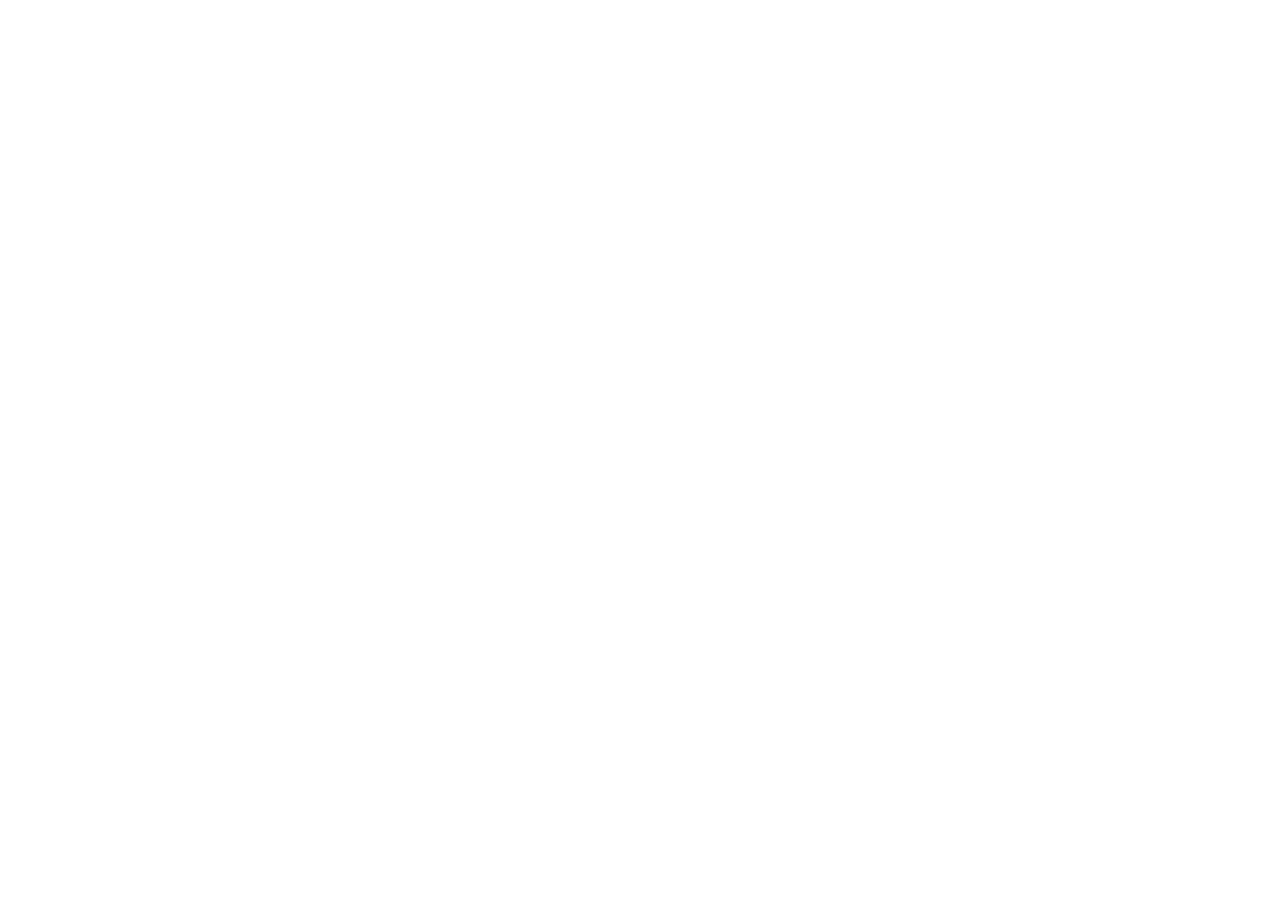
==== index.html @ 919495bc "Innitial commit" ====
<!DOCTYPE html>
<html lang="en">
<head>
  <meta charset="UTF-8">
  <meta name="viewport" content="width=device-width, initial-scale=1.0">
  <title>Document</title>
  <link rel="stylesheet" href="style.css">
</head>
<body>
  
</body>
</html>
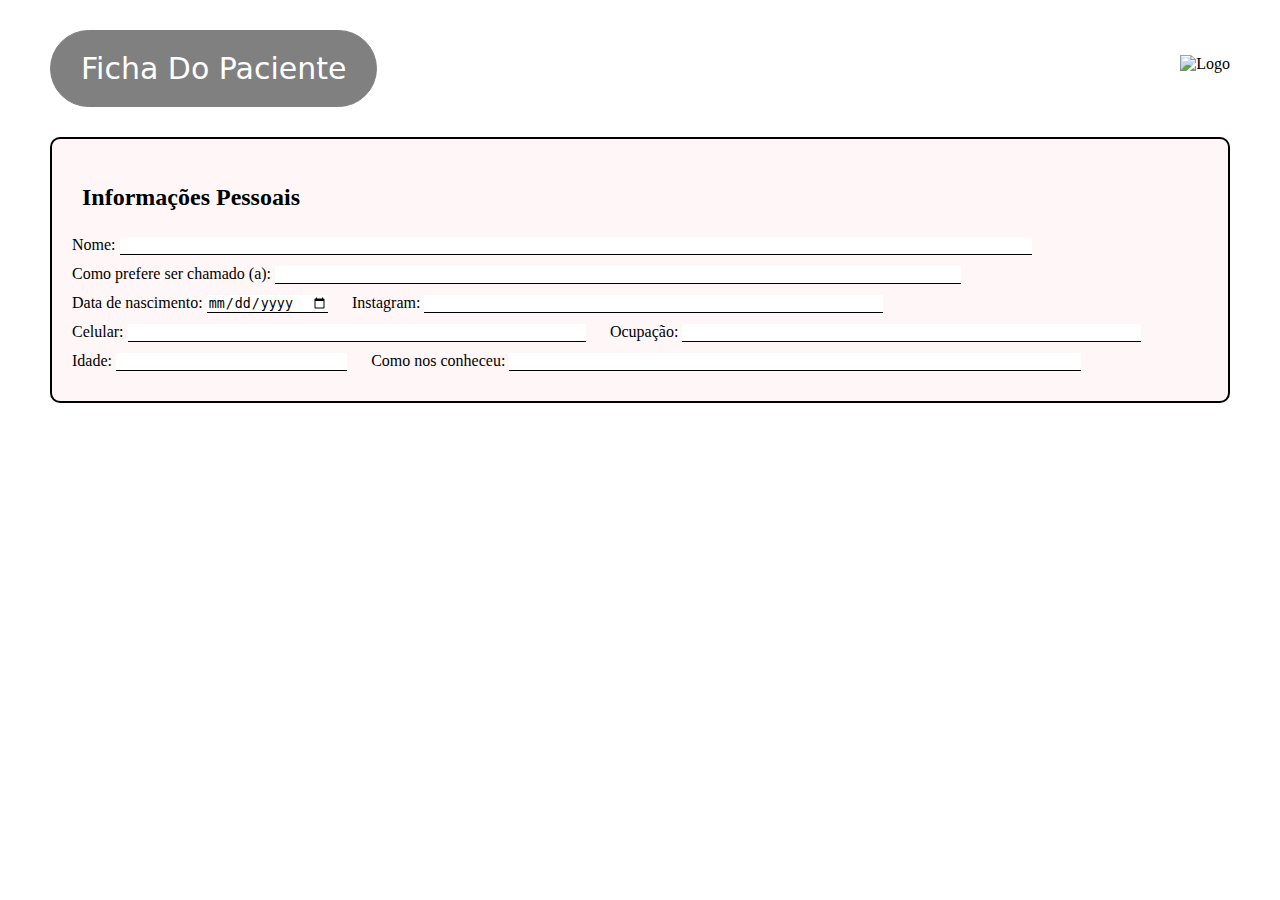
==== commit cd9eed86: "First edit" ====
--- a/index.html
+++ b/index.html
@@ -3,10 +3,50 @@
 <head>
   <meta charset="UTF-8">
   <meta name="viewport" content="width=device-width, initial-scale=1.0">
-  <title>Document</title>
+  <title>DietaFacil</title>
   <link rel="stylesheet" href="style.css">
+  <script src="https://cdn.jsdelivr.net/npm/@popperjs/core@2.11.8/dist/umd/popper.min.js" integrity="sha384-I7E8VVD/ismYTF4hNIPjVp/Zjvgyol6VFvRkX/vR+Vc4jQkC+hVqc2pM8ODewa9r" crossorigin="anonymous"></script>
+  <script src="https://cdn.jsdelivr.net/npm/bootstrap@5.3.3/dist/js/bootstrap.min.js" integrity="sha384-0pUGZvbkm6XF6gxjEnlmuGrJXVbNuzT9qBBavbLwCsOGabYfZo0T0to5eqruptLy" crossorigin="anonymous"></script>
 </head>
 <body>
-  
+  <header style="display: flex; justify-content: space-between; align-items: center;">
+    <div class="tittle">
+      <h1>Ficha Do Paciente</h1>
+    </div> 
+    <img src="img/.png" alt="Logo">
+  </header>
+  <main>
+    <section style="border: 2px solid black; border-radius: 10px; padding: 20px; background-color: #fff7f7;">
+      <h2 style="color: black; padding: 5px 10px; display: inline-block;">Informações Pessoais</h2>
+      <form>
+        <div style="margin-bottom: 10px;">
+          <label for="nome">Nome:</label>
+          <input type="text" id="nome" name="nome" style="width: 80%; border: none; border-bottom: 1px solid black;">
+        </div>
+        <div style="margin-bottom: 10px;">
+          <label for="preferencia">Como prefere ser chamado (a):</label>
+          <input type="text" id="preferencia" name="preferencia" style="width: 60%; border: none; border-bottom: 1px solid black;">
+        </div>
+        <div style="margin-bottom: 10px;">
+          <label for="nascimento">Data de nascimento:</label>
+          <input type="date" id="nascimento" name="nascimento" style="border: none; border-bottom: 1px solid black;">
+          <label for="instagram" style="margin-left: 20px;">Instagram:</label>
+          <input type="text" id="instagram" name="instagram" style="width: 40%; border: none; border-bottom: 1px solid black;">
+        </div>
+        <div style="margin-bottom: 10px;">
+          <label for="celular">Celular:</label>
+          <input type="tel" id="celular" name="celular" style="width: 40%; border: none; border-bottom: 1px solid black;">
+          <label for="ocupacao" style="margin-left: 20px;">Ocupação:</label>
+          <input type="text" id="ocupacao" name="ocupacao" style="width: 40%; border: none; border-bottom: 1px solid black;">
+        </div>
+        <div style="margin-bottom: 10px;">
+          <label for="idade">Idade:</label>
+          <input type="number" id="idade" name="idade" style="width: 20%; border: none; border-bottom: 1px solid black;">
+          <label for="conheceu" style="margin-left: 20px;">Como nos conheceu:</label>
+          <input type="text" id="conheceu" name="conheceu" style="width: 50%; border: none; border-bottom: 1px solid black;">
+        </div>
+      </form>
+    </section>
+  </main>
 </body>
 </html>--- a/style.css
+++ b/style.css
@@ -0,0 +1,26 @@
+body{
+  margin-left: 50px;
+  margin-right: 50px;
+}
+
+h1 {
+  font-family: system-ui, -apple-system, BlinkMacSystemFont, 'Segoe UI', Roboto, Oxygen, Ubuntu, Cantarell, 'Open Sans', 'Helvetica Neue', sans-serif;
+  color: white;
+  font-size: 30px;
+  font-weight: lighter;
+}
+
+header {
+  margin-top: 20px;
+  margin-bottom: 30px;
+}
+
+.tittle {
+  background-color: gray;
+  border: 1px solid gray;
+  border-radius: 40px;
+  padding-left: 30px;
+  padding-right: 30px;
+  padding-top: 0px;
+  margin-top: 10px;
+}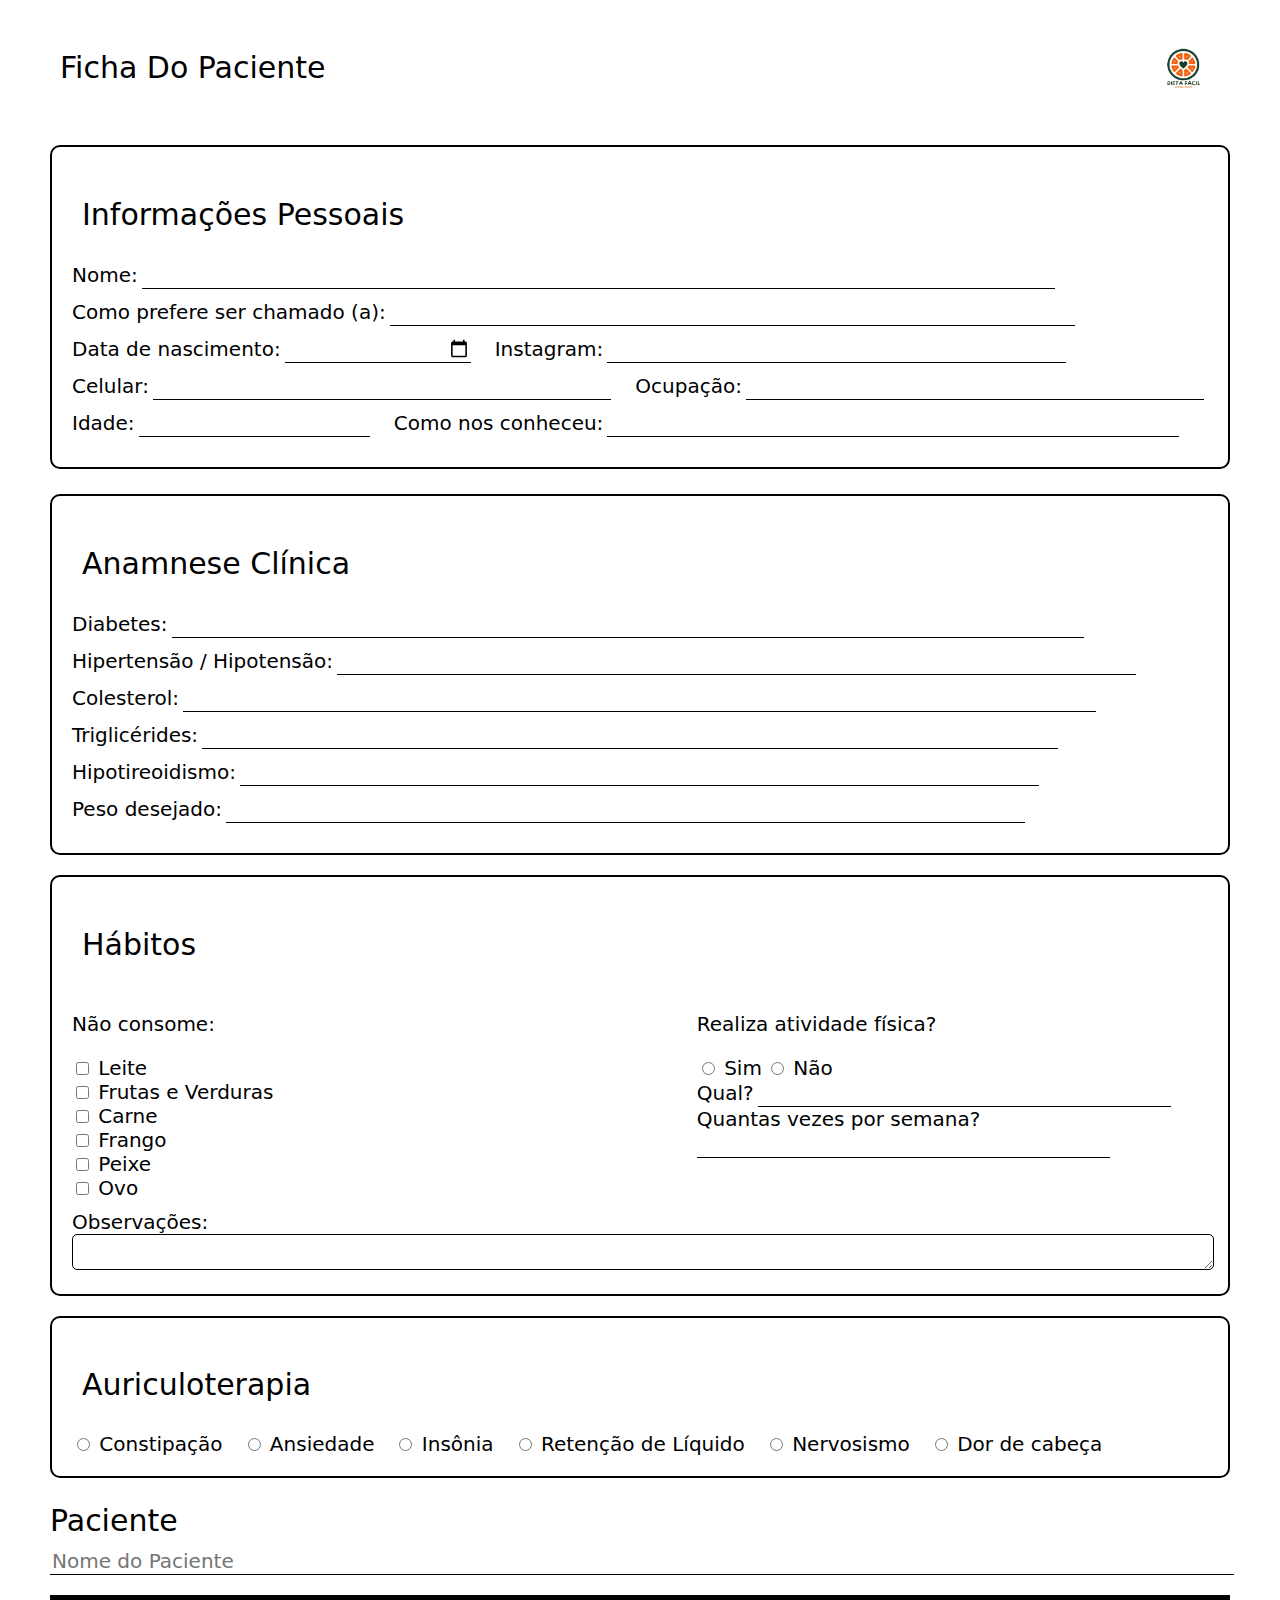
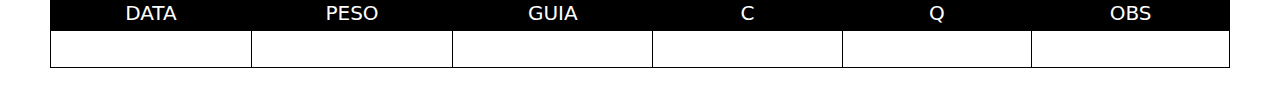
==== commit 33d26cd8: "updated index.html" ====
--- a/index.html
+++ b/index.html
@@ -5,18 +5,16 @@
   <meta name="viewport" content="width=device-width, initial-scale=1.0">
   <title>DietaFacil</title>
   <link rel="stylesheet" href="style.css">
-  <script src="https://cdn.jsdelivr.net/npm/@popperjs/core@2.11.8/dist/umd/popper.min.js" integrity="sha384-I7E8VVD/ismYTF4hNIPjVp/Zjvgyol6VFvRkX/vR+Vc4jQkC+hVqc2pM8ODewa9r" crossorigin="anonymous"></script>
-  <script src="https://cdn.jsdelivr.net/npm/bootstrap@5.3.3/dist/js/bootstrap.min.js" integrity="sha384-0pUGZvbkm6XF6gxjEnlmuGrJXVbNuzT9qBBavbLwCsOGabYfZo0T0to5eqruptLy" crossorigin="anonymous"></script>
 </head>
 <body>
-  <header style="display: flex; justify-content: space-between; align-items: center;">
-    <div class="tittle">
+  <header style="display: flex; justify-content: space-between; align-items: center; padding: 10px;">
+    <div class="title">
       <h1>Ficha Do Paciente</h1>
-    </div> 
-    <img src="img/.png" alt="Logo">
+    </div>
+    <img src="img/logo.png" alt="Logo" style="height: 50px;">
   </header>
   <main>
-    <section style="border: 2px solid black; border-radius: 10px; padding: 20px; background-color: #fff7f7;">
+    <section style="border: 2px solid black; border-radius: 10px; padding: 20px;">
       <h2 style="color: black; padding: 5px 10px; display: inline-block;">Informações Pessoais</h2>
       <form>
         <div style="margin-bottom: 10px;">
@@ -47,6 +45,107 @@
         </div>
       </form>
     </section>
+
+    <section style="border: 2px solid black; border-radius: 10px; padding: 20px; margin-bottom: 20px;">
+      <h2 style="color: black; padding: 5px 10px; border-radius: 5px;">Anamnese Clínica</h2>
+      <form>
+        <div style="margin-bottom: 10px;">
+          <label for="diabetes">Diabetes:</label>
+          <input type="text" id="diabetes" name="diabetes" style="width: 80%; border: none; border-bottom: 1px solid black;">
+        </div>
+        <div style="margin-bottom: 10px;">
+          <label for="hipertensao">Hipertensão / Hipotensão:</label>
+          <input type="text" id="hipertensao" name="hipertensao" style="width: 70%; border: none; border-bottom: 1px solid black;">
+        </div>
+        <div style="margin-bottom: 10px;">
+          <label for="colesterol">Colesterol:</label>
+          <input type="text" id="colesterol" name="colesterol" style="width: 80%; border: none; border-bottom: 1px solid black;">
+        </div>
+        <div style="margin-bottom: 10px;">
+          <label for="triglicerides">Triglicérides:</label>
+          <input type="text" id="triglicerides" name="triglicerides" style="width: 75%; border: none; border-bottom: 1px solid black;">
+        </div>
+        <div style="margin-bottom: 10px;">
+          <label for="hipotireoidismo">Hipotireoidismo:</label>
+          <input type="text" id="hipotireoidismo" name="hipotireoidismo" style="width: 70%; border: none; border-bottom: 1px solid black;">
+        </div>
+        <div style="margin-bottom: 10px;">
+          <label for="peso-desejado">Peso desejado:</label>
+          <input type="text" id="peso-desejado" name="peso-desejado" style="width: 70%; border: none; border-bottom: 1px solid black;">
+        </div>
+      </form>
+    </section>
+
+    <section style="border: 2px solid black; border-radius: 10px; padding: 20px; margin-bottom: 20px;">
+      <h2 style="color: black; padding: 5px 10px; border-radius: 5px;">Hábitos</h2>
+      <form>
+        <div style="display: flex; justify-content: space-between;">
+          <div style="width: 45%;">
+            <p>Não consome:</p>
+            <label><input type="checkbox" name="nao-consome" value="leite"> Leite</label><br>
+            <label><input type="checkbox" name="nao-consome" value="frutas"> Frutas e Verduras</label><br>
+            <label><input type="checkbox" name="nao-consome" value="carne"> Carne</label><br>
+            <label><input type="checkbox" name="nao-consome" value="frango"> Frango</label><br>
+            <label><input type="checkbox" name="nao-consome" value="peixe"> Peixe</label><br>
+            <label><input type="checkbox" name="nao-consome" value="ovo"> Ovo</label>
+          </div>
+          <div style="width: 45%;">
+            <p>Realiza atividade física?</p>
+            <label><input type="radio" name="atividade-fisica" value="sim"> Sim</label>
+            <label><input type="radio" name="atividade-fisica" value="nao"> Não</label><br>
+            <label for="qual">Qual?</label>
+            <input type="text" id="qual" name="qual" style="width: 80%; border: none; border-bottom: 1px solid black;"><br>
+            <label for="frequencia">Quantas vezes por semana?</label>
+            <input type="text" id="frequencia" name="frequencia" style="width: 80%; border: none; border-bottom: 1px solid black;">
+          </div>
+        </div>
+        <div style="margin-top: 10px;">
+          <label for="observacoes">Observações:</label>
+          <textarea id="observacoes" name="observacoes" style="width: 100%; border: 1px solid black; border-radius: 5px;"></textarea>
+        </div>
+      </form>
+    </section>
+
+    <section style="border: 2px solid black; border-radius: 10px; padding: 20px;">
+      <h2 style="color: black; padding: 5px 10px; border-radius: 5px;">Auriculoterapia</h2>
+      <form>
+        <div style="display: flex; flex-wrap: wrap; gap: 20px;">
+          <label><input type="radio" name="auriculoterapia" value="constipacao"> Constipação</label>
+          <label><input type="radio" name="auriculoterapia" value="ansiedade"> Ansiedade</label>
+          <label><input type="radio" name="auriculoterapia" value="insonia"> Insônia</label>
+          <label><input type="radio" name="auriculoterapia" value="retencao"> Retenção de Líquido</label>
+          <label><input type="radio" name="auriculoterapia" value="nervosismo"> Nervosismo</label>
+          <label><input type="radio" name="auriculoterapia" value="dor-cabeca"> Dor de cabeça</label>
+        </div>
+      </form>
+    </section>
+
+    <section style="margin-top: 20px;">
+      <h2 style="margin-bottom: 10px;">Paciente</h2>
+      <input type="text" style="width: 100%; border: none; border-bottom: 1px solid black; margin-bottom: 20px;" placeholder="Nome do Paciente">
+      <table style="width: 100%; border-collapse: collapse; text-align: center;">
+        <thead>
+          <tr style="background-color: black; color: white;">
+            <th style="border: 1px solid black; padding: 5px;">DATA</th>
+            <th style="border: 1px solid black; padding: 5px;">PESO</th>
+            <th style="border: 1px solid black; padding: 5px;">GUIA</th>
+            <th style="border: 1px solid black; padding: 5px;">C</th>
+            <th style="border: 1px solid black; padding: 5px;">Q</th>
+            <th style="border: 1px solid black; padding: 5px;">OBS</th>
+          </tr>
+        </thead>
+        <tbody>
+          <tr>
+            <td style="border: 1px solid black; padding: 5px;"><input type="text" style="width: 100%; border: none; text-align: center;"></td>
+            <td style="border: 1px solid black; padding: 5px;"><input type="text" style="width: 100%; border: none; text-align: center;"></td>
+            <td style="border: 1px solid black; padding: 5px;"><input type="text" style="width: 100%; border: none; text-align: center;"></td>
+            <td style="border: 1px solid black; padding: 5px;"><input type="text" style="width: 100%; border: none; text-align: center;"></td>
+            <td style="border: 1px solid black; padding: 5px;"><input type="text" style="width: 100%; border: none; text-align: center;"></td>
+            <td style="border: 1px solid black; padding: 5px;"><input type="text" style="width: 100%; border: none; text-align: center;"></td>
+          </tr>
+        </tbody>
+      </table>
+    </section>
   </main>
 </body>
 </html>--- a/style.css
+++ b/style.css
@@ -5,7 +5,7 @@
 
 h1 {
   font-family: system-ui, -apple-system, BlinkMacSystemFont, 'Segoe UI', Roboto, Oxygen, Ubuntu, Cantarell, 'Open Sans', 'Helvetica Neue', sans-serif;
-  color: white;
+  color: black;
   font-size: 30px;
   font-weight: lighter;
 }
@@ -23,4 +23,28 @@
   padding-right: 30px;
   padding-top: 0px;
   margin-top: 10px;
+}
+
+h2  {
+  font-family: system-ui, -apple-system, BlinkMacSystemFont, 'Segoe UI', Roboto, Oxygen, Ubuntu, Cantarell, 'Open Sans', 'Helvetica Neue', sans-serif;
+  font-size: 30px;
+  font-weight: lighter;
+}
+
+label , p{
+  font-family: system-ui, -apple-system, BlinkMacSystemFont, 'Segoe UI', Roboto, Oxygen, Ubuntu, Cantarell, 'Open Sans', 'Helvetica Neue', sans-serif;
+  color: black;
+  font-size: 20px;
+  font-weight: lighter;
+}
+
+section {
+  margin-bottom: 25px;
+}
+
+input , th{
+  font-family: system-ui, -apple-system, BlinkMacSystemFont, 'Segoe UI', Roboto, Oxygen, Ubuntu, Cantarell, 'Open Sans', 'Helvetica Neue', sans-serif;
+  color: white;
+  font-size: 20px;
+  font-weight: lighter;
 }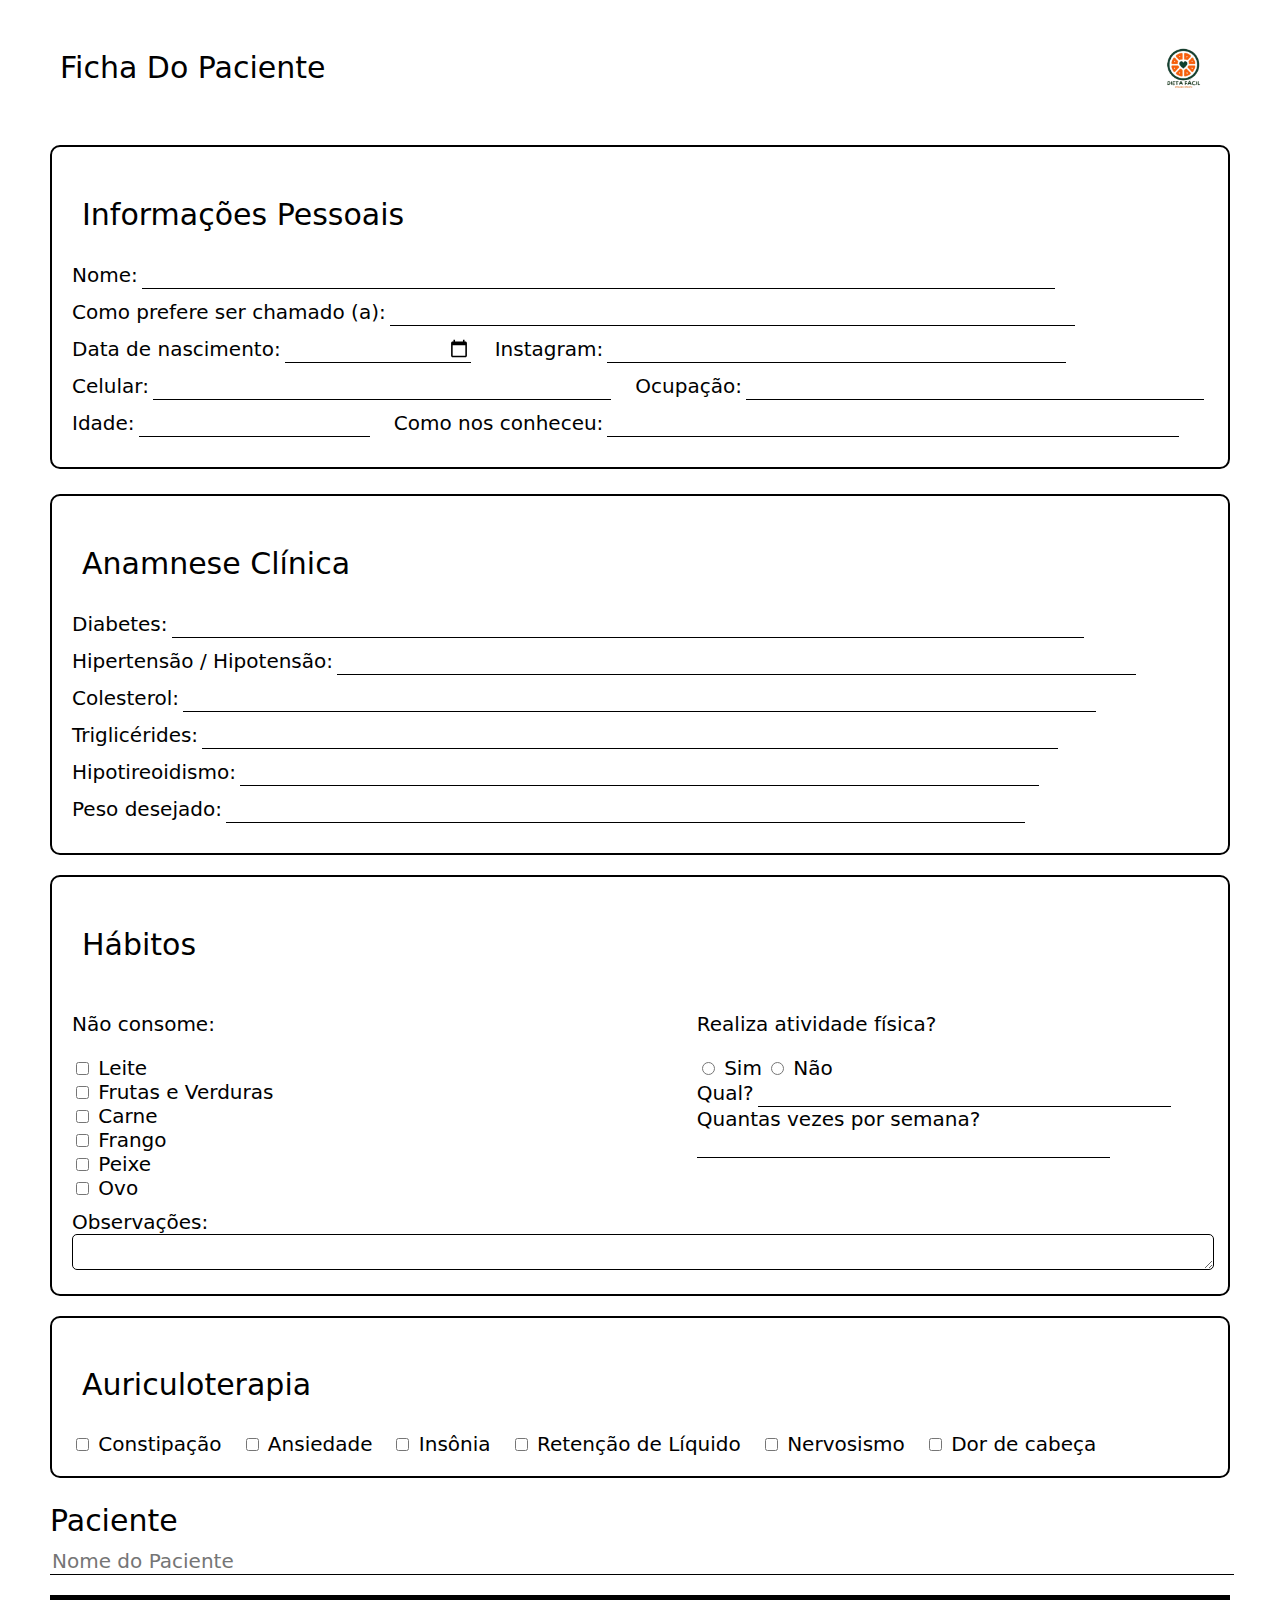
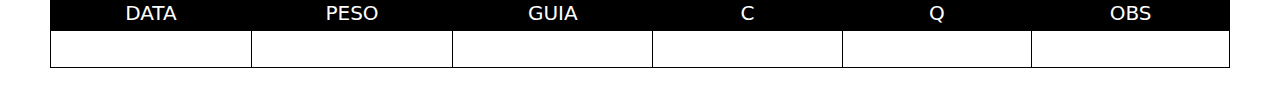
==== commit 4ce0f842: "index.html update" ====
--- a/index.html
+++ b/index.html
@@ -110,12 +110,12 @@
       <h2 style="color: black; padding: 5px 10px; border-radius: 5px;">Auriculoterapia</h2>
       <form>
         <div style="display: flex; flex-wrap: wrap; gap: 20px;">
-          <label><input type="radio" name="auriculoterapia" value="constipacao"> Constipação</label>
-          <label><input type="radio" name="auriculoterapia" value="ansiedade"> Ansiedade</label>
-          <label><input type="radio" name="auriculoterapia" value="insonia"> Insônia</label>
-          <label><input type="radio" name="auriculoterapia" value="retencao"> Retenção de Líquido</label>
-          <label><input type="radio" name="auriculoterapia" value="nervosismo"> Nervosismo</label>
-          <label><input type="radio" name="auriculoterapia" value="dor-cabeca"> Dor de cabeça</label>
+          <label><input type="checkbox" name="auriculoterapia" value="constipacao"> Constipação</label>
+          <label><input type="checkbox" name="auriculoterapia" value="ansiedade"> Ansiedade</label>
+          <label><input type="checkbox" name="auriculoterapia" value="insonia"> Insônia</label>
+          <label><input type="checkbox" name="auriculoterapia" value="retencao"> Retenção de Líquido</label>
+          <label><input type="checkbox" name="auriculoterapia" value="nervosismo"> Nervosismo</label>
+          <label><input type="checkbox" name="auriculoterapia" value="dor-cabeca"> Dor de cabeça</label>
         </div>
       </form>
     </section>
